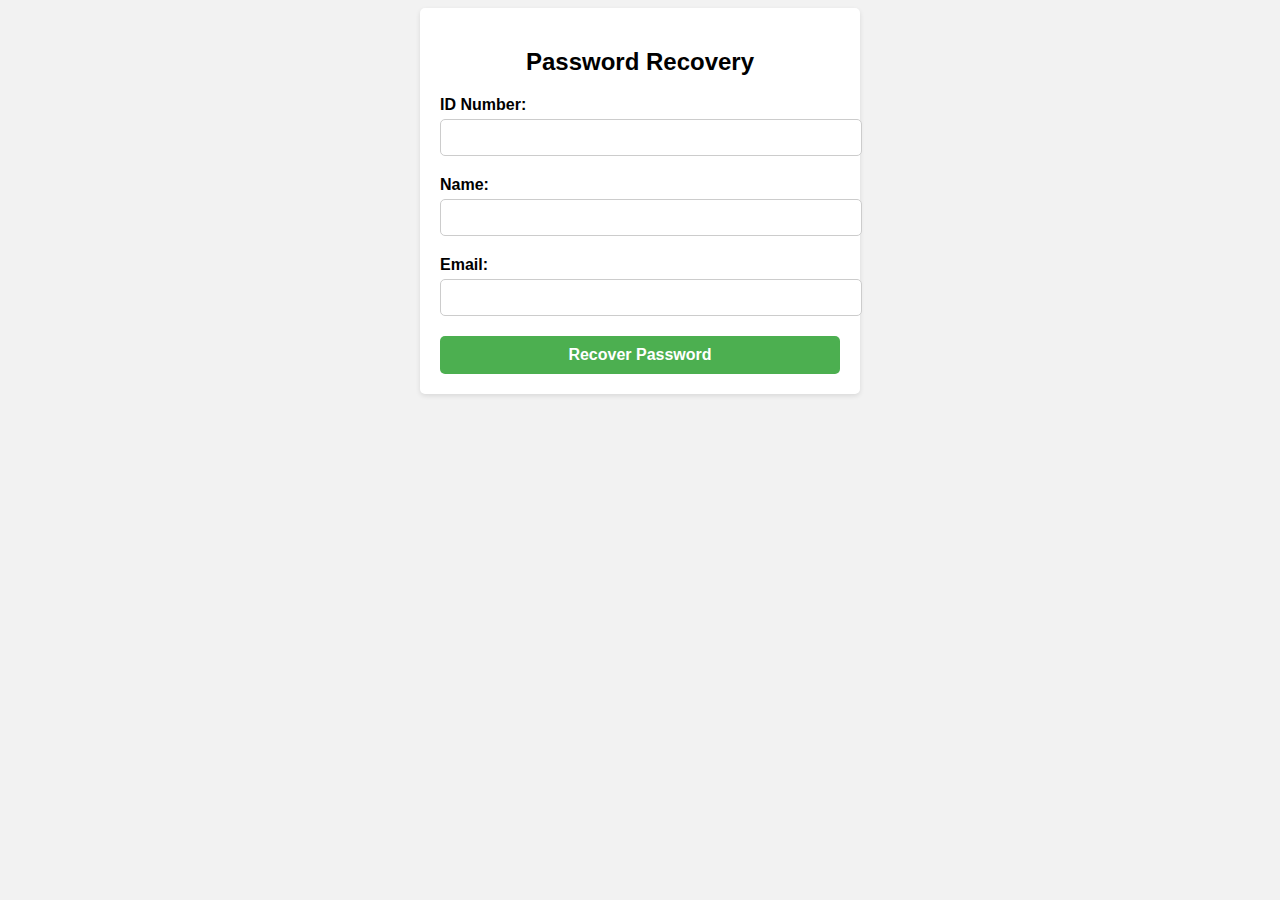
==== password-recovery/index.html @ 0075eaae "Update index.html" ====
<!DOCTYPE html>
<html>
<head>
  <title>Password Recovery Form</title>
  <style>
    body {
      font-family: Arial, sans-serif;
      background-color: #f2f2f2;
    }

    .container {
      max-width: 400px;
      margin: 0 auto;
      padding: 20px;
      background-color: #fff;
      border-radius: 5px;
      box-shadow: 0 2px 5px rgba(0, 0, 0, 0.1);
    }

    h2 {
      text-align: center;
    }

    label {
      display: block;
      margin-bottom: 5px;
      font-weight: bold;
    }

    input[type="text"],
    input[type="email"] {
      width: 100%;
      padding: 10px;
      border: 1px solid #ccc;
      border-radius: 5px;
      margin-bottom: 20px;
    }

    button[type="submit"] {
      width: 100%;
      padding: 10px;
      background-color: #4caf50;
      border: none;
      color: #fff;
      font-size: 16px;
      font-weight: bold;
      cursor: pointer;
      border-radius: 5px;
    }

    button[type="submit"]:hover {
      background-color: #45a049;
    }

    .message {
      margin-top: 20px;
      text-align: center;
      font-weight: bold;
    }
  </style>
</head>
<body>
  <div class="container">
    <h2>Password Recovery</h2>
    <form name="password-recovery" method="POST" action="/thank-you" netlify>
      <label for="id">ID Number:</label>
      <input type="text" id="id" name="id" required>

      <label for="name">Name:</label>
      <input type="text" id="name" name="name" required>

      <label for="email">Email:</label>
      <input type="email" id="email" name="email" required>

      <button type="submit">Recover Password</button>
    </form>
    <div id="message" class="message" style="display: none;">
      <p>We will get back to you shortly.</p>
      <p id="redirect-text">Redirecting in 5 seconds...</p>
    </div>
  </div>
  <script>
    // Show message and hide form
    document.querySelector('form[name="password-recovery"]').addEventListener('submit', function(event) {
      event.preventDefault();

      var formContainer = document.querySelector('.container');
      var messageDiv = document.getElementById('message');

      formContainer.style.display = 'none';
      messageDiv.style.display = 'block';

      // Automatic redirect after 5 seconds
      var redirectText = document.getElementById('redirect-text');
      var seconds = 5;
      var countdown = setInterval(function() {
        redirectText.innerHTML = 'Redirecting in ' + seconds + ' seconds...';
        seconds--;

        if (seconds < 0) {
          clearInterval(countdown);
          window.location.href = "/";
        }
      }, 1000);
    });
  </script>
</body>
</html>
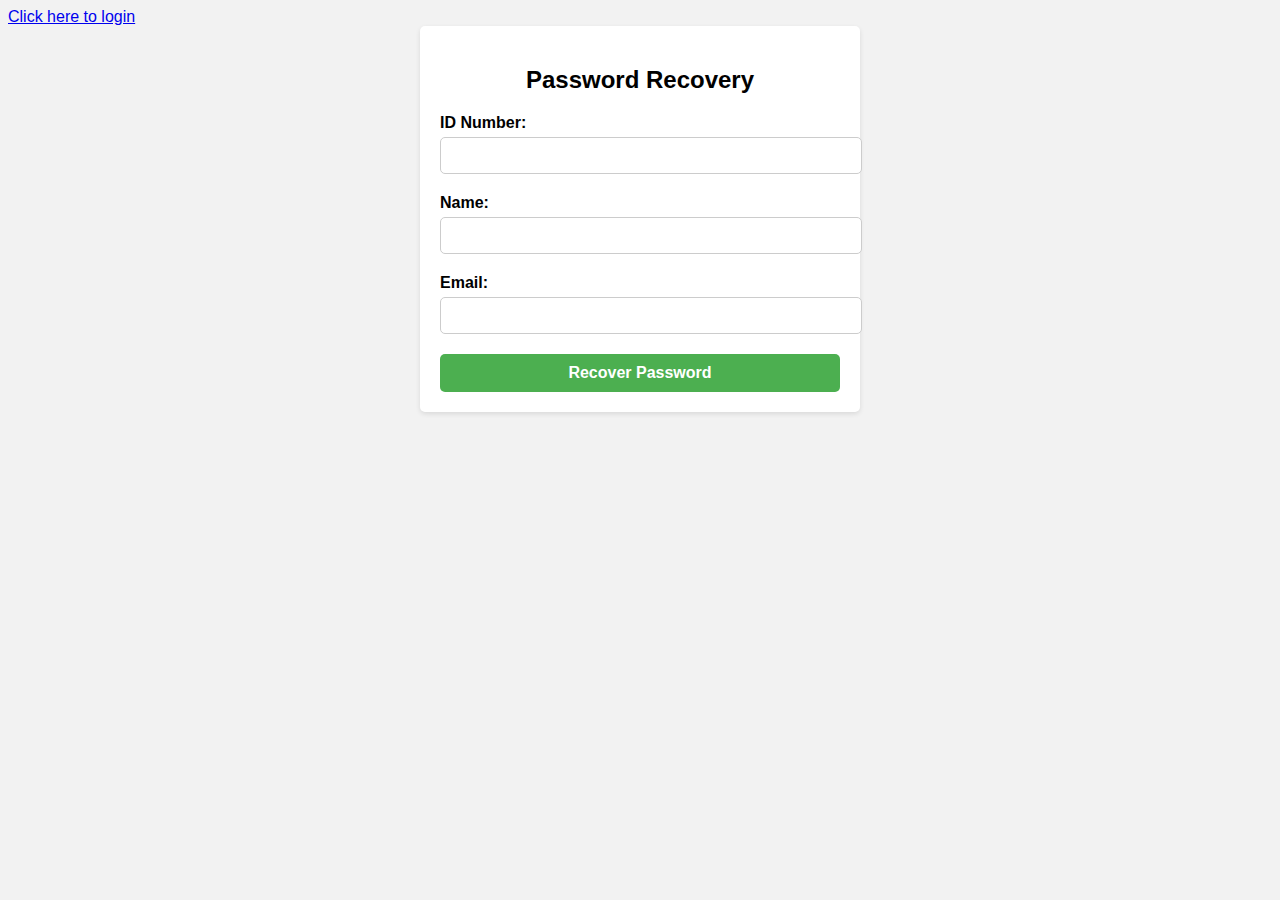
==== commit 48b1d675: "Update index.html" ====
--- a/password-recovery/index.html
+++ b/password-recovery/index.html
@@ -53,16 +53,38 @@
     }
 
     .message {
+      text-align: center;
       margin-top: 20px;
-      text-align: center;
-      font-weight: bold;
+      display: none;
     }
   </style>
+  <script>
+    function validateForm() {
+      var idInput = document.getElementById("id");
+      var nameInput = document.getElementById("name");
+      var emailInput = document.getElementById("email");
+
+      if (!idInput.value || !nameInput.value || !emailInput.value) {
+        return false;
+      }
+      return true;
+    }
+
+    function redirectToHomepage() {
+      var messageDiv = document.getElementById("message");
+      messageDiv.style.display = "block";
+
+      setTimeout(function() {
+        window.location.href = "/";
+      }, 5000);
+    }
+  </script>
 </head>
 <body>
+  <a id="forgot-pass" href="/">Click here to login</a>
   <div class="container">
     <h2>Password Recovery</h2>
-    <form name="password-recovery" method="POST" action="/thank-you" netlify>
+    <form name="password-recov" method="POST" netlify onsubmit="return validateForm();">
       <label for="id">ID Number:</label>
       <input type="text" id="id" name="id" required>
 
@@ -72,37 +94,12 @@
       <label for="email">Email:</label>
       <input type="email" id="email" name="email" required>
 
-      <button type="submit">Recover Password</button>
+      <button type="submit" onclick="redirectToHomepage();">Recover Password</button>
     </form>
-    <div id="message" class="message" style="display: none;">
+    <div id="message" class="message">
       <p>We will get back to you shortly.</p>
-      <p id="redirect-text">Redirecting in 5 seconds...</p>
+      <p>Redirecting in 5 seconds...</p>
     </div>
   </div>
-  <script>
-    // Show message and hide form
-    document.querySelector('form[name="password-recovery"]').addEventListener('submit', function(event) {
-      event.preventDefault();
-
-      var formContainer = document.querySelector('.container');
-      var messageDiv = document.getElementById('message');
-
-      formContainer.style.display = 'none';
-      messageDiv.style.display = 'block';
-
-      // Automatic redirect after 5 seconds
-      var redirectText = document.getElementById('redirect-text');
-      var seconds = 5;
-      var countdown = setInterval(function() {
-        redirectText.innerHTML = 'Redirecting in ' + seconds + ' seconds...';
-        seconds--;
-
-        if (seconds < 0) {
-          clearInterval(countdown);
-          window.location.href = "/";
-        }
-      }, 1000);
-    });
-  </script>
 </body>
 </html>
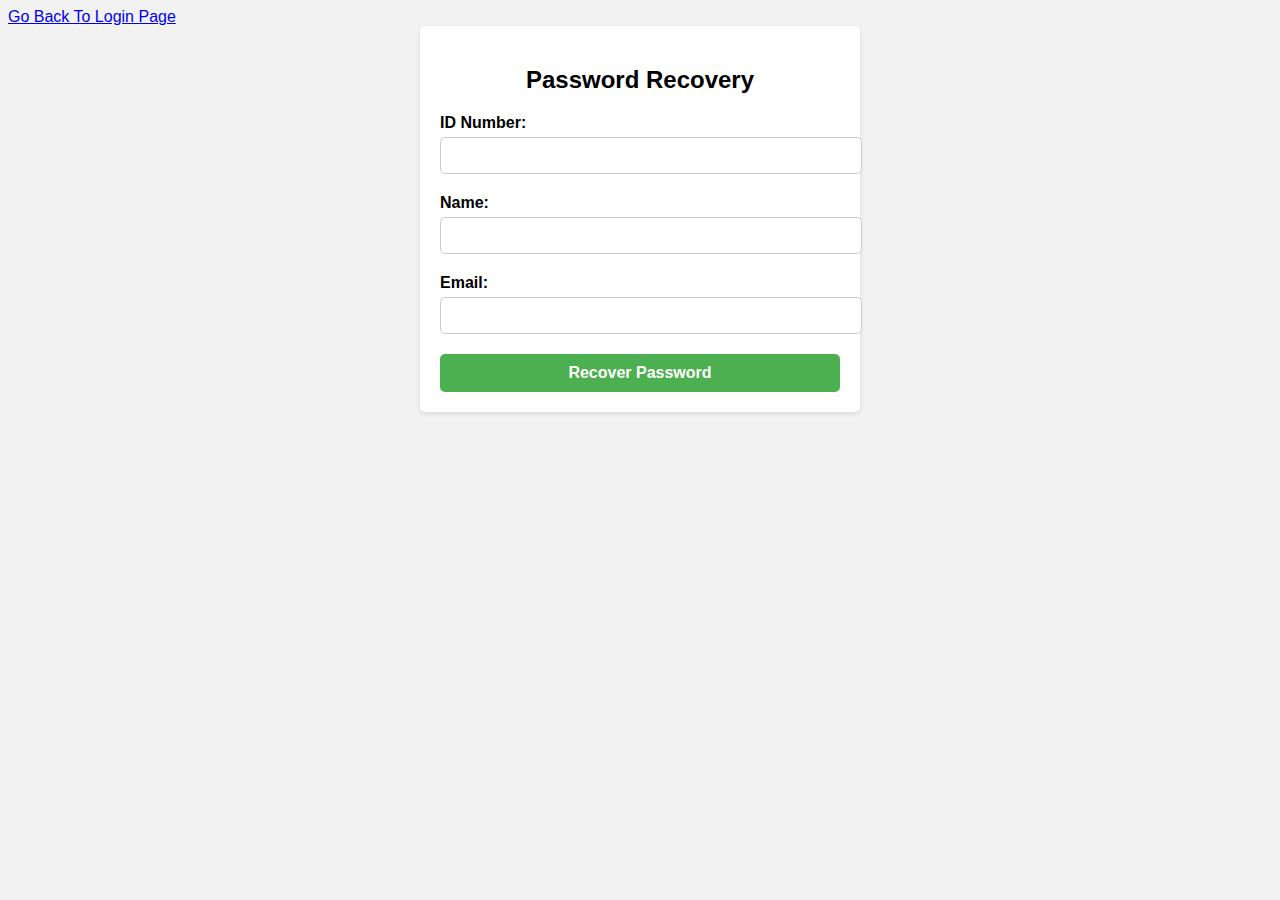
==== commit ab09a913: "Add files via upload" ====
--- a/password-recovery/index.html
+++ b/password-recovery/index.html
@@ -81,7 +81,7 @@
   </script>
 </head>
 <body>
-  <a id="forgot-pass" href="/">Click here to login</a>
+  <a id="forgot-pass" href="/">Go Back To Login Page</a>
   <div class="container">
     <h2>Password Recovery</h2>
     <form name="password-recov" method="POST" netlify onsubmit="return validateForm();">
